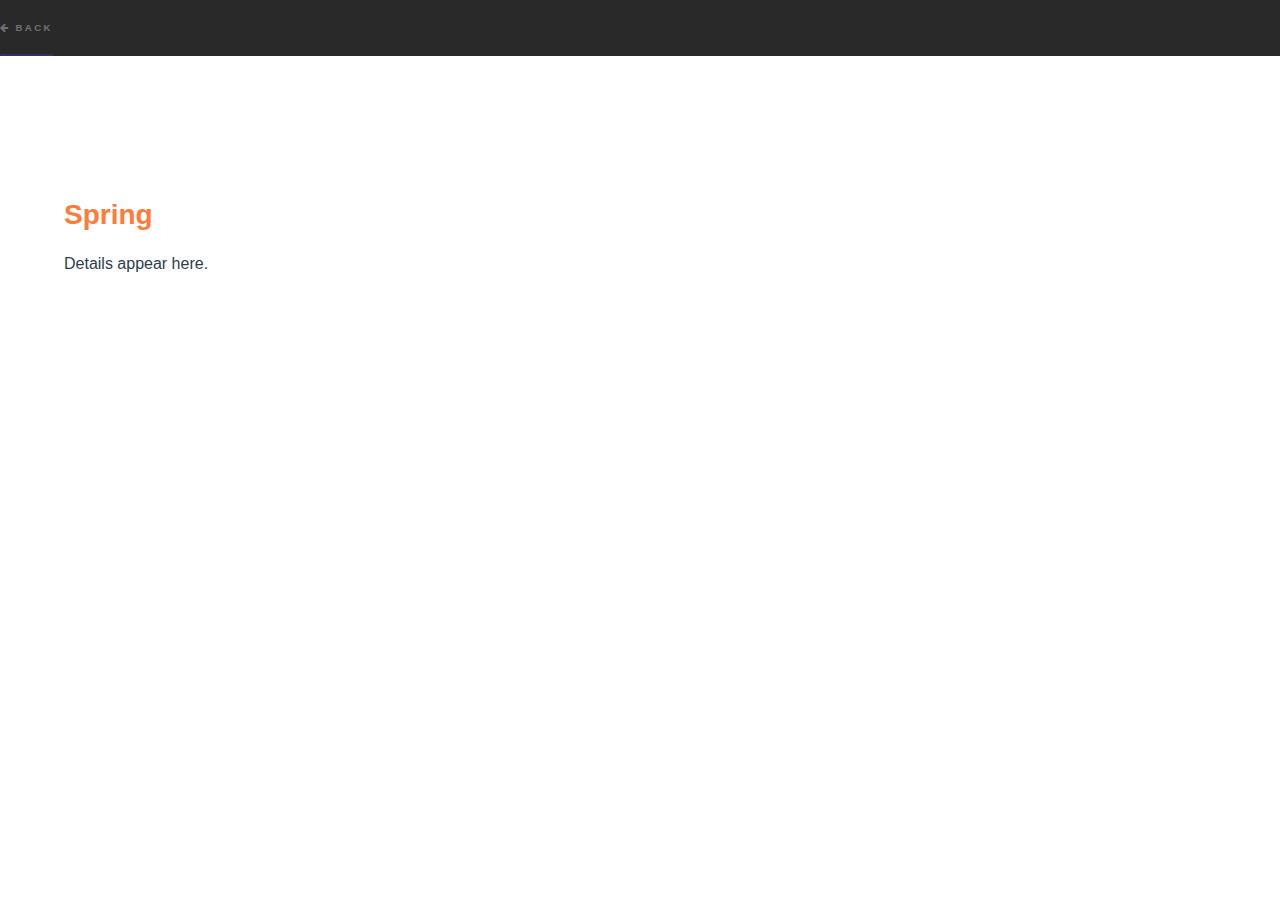
==== spring.html @ 595e3a76 "added separate details template page and UI modifications" ====
<!DOCTYPE HTML>
<html>
	<head>
		<title>Amal Joy</title>
		<meta charset="utf-8" />
		<meta name="viewport" content="width=device-width, initial-scale=1" />
		<!--[if lte IE 8]><script src="assets/js/ie/html5shiv.js"></script><![endif]-->
		<link rel="stylesheet" href="assets/css/main.css" />
		<!--[if lte IE 9]><link rel="stylesheet" href="assets/css/ie9.css" /><![endif]-->
		<!--[if lte IE 8]><link rel="stylesheet" href="assets/css/ie8.css" /><![endif]-->
	</head>
	<body style="background: none;">

		<!-- Sidebar -->
			<section id="sidebar">
				<div class="">
					<nav>
						<ul>
							<li><a href="index.html"><span class="icon fa-arrow-left"></span> Back</a></li>
						</ul>
					</nav>
				</div>
			</section>

		<!-- Wrapper -->
			<div id="wrapper">
					<section class="wrapper style2 spotlights">
						<section id="one">
							<div class="content">
								<div class="inner">
									<h2 style="color: #FF7B3A">Spring</h2>
									<p>Details appear here.</p>									
								</div>
							</div>
						</section>						
					</section>
			</div>

		<!-- Scripts -->
			<script src="assets/js/jquery.min.js"></script>
			<script src="assets/js/jquery.scrollex.min.js"></script>
			<script src="assets/js/jquery.scrolly.min.js"></script>
			<script src="assets/js/skel.min.js"></script>
			<script src="assets/js/util.js"></script>
			<!--[if lte IE 8]><script src="assets/js/ie/respond.min.js"></script><![endif]-->
			<script src="assets/js/main.js"></script>

	</body>
</html>
---- assets/css/main.css ----
@import url(font-awesome.min.css);

/*
	Hyperspace by HTML5 UP
	html5up.net | @ajlkn
	Free for personal and commercial use under the CCA 3.0 license (html5up.net/license)
*/

/* Reset */


special{
	color: #FF7B3A;
}
pay{
	color:#09085B;
	font-weight: bold;
}
tm{
	color:#06A2E7;
	font-weight: bold;
}
	html, body, div, span, applet, object, iframe, h1, h2, h3, h4, h5, h6, p, blockquote, pre, a, abbr, acronym, address, big, cite, code, del, dfn, em, img, ins, kbd, q, s, samp, small, strike, strong, sub, sup, tt, var, b, u, i, center, dl, dt, dd, ol, ul, li, fieldset, form, label, legend, table, caption, tbody, tfoot, thead, tr, th, td, article, aside, canvas, details, embed, figure, figcaption, footer, header, hgroup, menu, nav, output, ruby, section, summary, time, mark, audio, video {
		margin: 0;
		padding: 0;
		border: 0;
		font-size: 100%;
		font: inherit;
		vertical-align: baseline;
	}

	article, aside, details, figcaption, figure, footer, header, hgroup, menu, nav, section {
		display: block;
	}

	body {
		line-height: 1;
	}

	ol, ul {
		list-style: none;
	}

	blockquote, q {
		quotes: none;
	}

	blockquote:before, blockquote:after, q:before, q:after {
		content: '';
		content: none;
	}

	table {
		border-collapse: collapse;
		border-spacing: 0;
	}

	body {
		-webkit-text-size-adjust: none;
	}

/* Box Model */

	*, *:before, *:after {
		-moz-box-sizing: border-box;
		-webkit-box-sizing: border-box;
		box-sizing: border-box;
	}

/* Grid */

	.row {
		border-bottom: solid 1px transparent;
		-moz-box-sizing: border-box;
		-webkit-box-sizing: border-box;
		box-sizing: border-box;
	}

	.row > * {
		float: left;
		-moz-box-sizing: border-box;
		-webkit-box-sizing: border-box;
		box-sizing: border-box;
	}

	.row:after, .row:before {
		content: '';
		display: block;
		clear: both;
		height: 0;
	}

	.row.uniform > * > :first-child {
		margin-top: 0;
	}

	.row.uniform > * > :last-child {
		margin-bottom: 0;
	}

	.row.\30 \25 > * {
		padding: 0 0 0 0em;
	}

	.row.\30 \25 {
		margin: 0 0 -1px 0em;
	}

	.row.uniform.\30 \25 > * {
		padding: 0em 0 0 0em;
	}

	.row.uniform.\30 \25 {
		margin: 0em 0 -1px 0em;
	}

	.row > * {
		padding: 0 0 0 1.5em;
	}

	.row {
		margin: 0 0 -1px -1.5em;
	}

	.row.uniform > * {
		padding: 1.5em 0 0 1.5em;
	}

	.row.uniform {
		margin: -1.5em 0 -1px -1.5em;
	}

	.row.\32 00\25 > * {
		padding: 0 0 0 3em;
	}

	.row.\32 00\25 {
		margin: 0 0 -1px -3em;
	}

	.row.uniform.\32 00\25 > * {
		padding: 3em 0 0 3em;
	}

	.row.uniform.\32 00\25 {
		margin: -3em 0 -1px -3em;
	}

	.row.\31 50\25 > * {
		padding: 0 0 0 2.25em;
	}

	.row.\31 50\25 {
		margin: 0 0 -1px -2.25em;
	}

	.row.uniform.\31 50\25 > * {
		padding: 2.25em 0 0 2.25em;
	}

	.row.uniform.\31 50\25 {
		margin: -2.25em 0 -1px -2.25em;
	}

	.row.\35 0\25 > * {
		padding: 0 0 0 0.75em;
	}

	.row.\35 0\25 {
		margin: 0 0 -1px -0.75em;
	}

	.row.uniform.\35 0\25 > * {
		padding: 0.75em 0 0 0.75em;
	}

	.row.uniform.\35 0\25 {
		margin: -0.75em 0 -1px -0.75em;
	}

	.row.\32 5\25 > * {
		padding: 0 0 0 0.375em;
	}

	.row.\32 5\25 {
		margin: 0 0 -1px -0.375em;
	}

	.row.uniform.\32 5\25 > * {
		padding: 0.375em 0 0 0.375em;
	}

	.row.uniform.\32 5\25 {
		margin: -0.375em 0 -1px -0.375em;
	}

	.\31 2u, .\31 2u\24 {
		width: 100%;
		clear: none;
		margin-left: 0;
	}

	.\31 1u, .\31 1u\24 {
		width: 91.6666666667%;
		clear: none;
		margin-left: 0;
	}

	.\31 0u, .\31 0u\24 {
		width: 83.3333333333%;
		clear: none;
		margin-left: 0;
	}

	.\39 u, .\39 u\24 {
		width: 75%;
		clear: none;
		margin-left: 0;
	}

	.\38 u, .\38 u\24 {
		width: 66.6666666667%;
		clear: none;
		margin-left: 0;
	}

	.\37 u, .\37 u\24 {
		width: 58.3333333333%;
		clear: none;
		margin-left: 0;
	}

	.\36 u, .\36 u\24 {
		width: 50%;
		clear: none;
		margin-left: 0;
	}

	.\35 u, .\35 u\24 {
		width: 41.6666666667%;
		clear: none;
		margin-left: 0;
	}

	.\34 u, .\34 u\24 {
		width: 33.3333333333%;
		clear: none;
		margin-left: 0;
	}

	.\33 u, .\33 u\24 {
		width: 25%;
		clear: none;
		margin-left: 0;
	}

	.\32 u, .\32 u\24 {
		width: 16.6666666667%;
		clear: none;
		margin-left: 0;
	}

	.\31 u, .\31 u\24 {
		width: 8.3333333333%;
		clear: none;
		margin-left: 0;
	}

	.\31 2u\24 + *,
	.\31 1u\24 + *,
	.\31 0u\24 + *,
	.\39 u\24 + *,
	.\38 u\24 + *,
	.\37 u\24 + *,
	.\36 u\24 + *,
	.\35 u\24 + *,
	.\34 u\24 + *,
	.\33 u\24 + *,
	.\32 u\24 + *,
	.\31 u\24 + * {
		clear: left;
	}

	.\-11u {
		margin-left: 91.66667%;
	}

	.\-10u {
		margin-left: 83.33333%;
	}

	.\-9u {
		margin-left: 75%;
	}

	.\-8u {
		margin-left: 66.66667%;
	}

	.\-7u {
		margin-left: 58.33333%;
	}

	.\-6u {
		margin-left: 50%;
	}

	.\-5u {
		margin-left: 41.66667%;
	}

	.\-4u {
		margin-left: 33.33333%;
	}

	.\-3u {
		margin-left: 25%;
	}

	.\-2u {
		margin-left: 16.66667%;
	}

	.\-1u {
		margin-left: 8.33333%;
	}

	@media screen and (max-width: 1680px) {

		.row > * {
			padding: 0 0 0 1.5em;
		}

		.row {
			margin: 0 0 -1px -1.5em;
		}

		.row.uniform > * {
			padding: 1.5em 0 0 1.5em;
		}

		.row.uniform {
			margin: -1.5em 0 -1px -1.5em;
		}

		.row.\32 00\25 > * {
			padding: 0 0 0 3em;
		}

		.row.\32 00\25 {
			margin: 0 0 -1px -3em;
		}

		.row.uniform.\32 00\25 > * {
			padding: 3em 0 0 3em;
		}

		.row.uniform.\32 00\25 {
			margin: -3em 0 -1px -3em;
		}

		.row.\31 50\25 > * {
			padding: 0 0 0 2.25em;
		}

		.row.\31 50\25 {
			margin: 0 0 -1px -2.25em;
		}

		.row.uniform.\31 50\25 > * {
			padding: 2.25em 0 0 2.25em;
		}

		.row.uniform.\31 50\25 {
			margin: -2.25em 0 -1px -2.25em;
		}

		.row.\35 0\25 > * {
			padding: 0 0 0 0.75em;
		}

		.row.\35 0\25 {
			margin: 0 0 -1px -0.75em;
		}

		.row.uniform.\35 0\25 > * {
			padding: 0.75em 0 0 0.75em;
		}

		.row.uniform.\35 0\25 {
			margin: -0.75em 0 -1px -0.75em;
		}

		.row.\32 5\25 > * {
			padding: 0 0 0 0.375em;
		}

		.row.\32 5\25 {
			margin: 0 0 -1px -0.375em;
		}

		.row.uniform.\32 5\25 > * {
			padding: 0.375em 0 0 0.375em;
		}

		.row.uniform.\32 5\25 {
			margin: -0.375em 0 -1px -0.375em;
		}

		.\31 2u\28xlarge\29, .\31 2u\24\28xlarge\29 {
			width: 100%;
			clear: none;
			margin-left: 0;
		}

		.\31 1u\28xlarge\29, .\31 1u\24\28xlarge\29 {
			width: 91.6666666667%;
			clear: none;
			margin-left: 0;
		}

		.\31 0u\28xlarge\29, .\31 0u\24\28xlarge\29 {
			width: 83.3333333333%;
			clear: none;
			margin-left: 0;
		}

		.\39 u\28xlarge\29, .\39 u\24\28xlarge\29 {
			width: 75%;
			clear: none;
			margin-left: 0;
		}

		.\38 u\28xlarge\29, .\38 u\24\28xlarge\29 {
			width: 66.6666666667%;
			clear: none;
			margin-left: 0;
		}

		.\37 u\28xlarge\29, .\37 u\24\28xlarge\29 {
			width: 58.3333333333%;
			clear: none;
			margin-left: 0;
		}

		.\36 u\28xlarge\29, .\36 u\24\28xlarge\29 {
			width: 50%;
			clear: none;
			margin-left: 0;
		}

		.\35 u\28xlarge\29, .\35 u\24\28xlarge\29 {
			width: 41.6666666667%;
			clear: none;
			margin-left: 0;
		}

		.\34 u\28xlarge\29, .\34 u\24\28xlarge\29 {
			width: 33.3333333333%;
			clear: none;
			margin-left: 0;
		}

		.\33 u\28xlarge\29, .\33 u\24\28xlarge\29 {
			width: 25%;
			clear: none;
			margin-left: 0;
		}

		.\32 u\28xlarge\29, .\32 u\24\28xlarge\29 {
			width: 16.6666666667%;
			clear: none;
			margin-left: 0;
		}

		.\31 u\28xlarge\29, .\31 u\24\28xlarge\29 {
			width: 8.3333333333%;
			clear: none;
			margin-left: 0;
		}

		.\31 2u\24\28xlarge\29 + *,
		.\31 1u\24\28xlarge\29 + *,
		.\31 0u\24\28xlarge\29 + *,
		.\39 u\24\28xlarge\29 + *,
		.\38 u\24\28xlarge\29 + *,
		.\37 u\24\28xlarge\29 + *,
		.\36 u\24\28xlarge\29 + *,
		.\35 u\24\28xlarge\29 + *,
		.\34 u\24\28xlarge\29 + *,
		.\33 u\24\28xlarge\29 + *,
		.\32 u\24\28xlarge\29 + *,
		.\31 u\24\28xlarge\29 + * {
			clear: left;
		}

		.\-11u\28xlarge\29 {
			margin-left: 91.66667%;
		}

		.\-10u\28xlarge\29 {
			margin-left: 83.33333%;
		}

		.\-9u\28xlarge\29 {
			margin-left: 75%;
		}

		.\-8u\28xlarge\29 {
			margin-left: 66.66667%;
		}

		.\-7u\28xlarge\29 {
			margin-left: 58.33333%;
		}

		.\-6u\28xlarge\29 {
			margin-left: 50%;
		}

		.\-5u\28xlarge\29 {
			margin-left: 41.66667%;
		}

		.\-4u\28xlarge\29 {
			margin-left: 33.33333%;
		}

		.\-3u\28xlarge\29 {
			margin-left: 25%;
		}

		.\-2u\28xlarge\29 {
			margin-left: 16.66667%;
		}

		.\-1u\28xlarge\29 {
			margin-left: 8.33333%;
		}

	}

	@media screen and (max-width: 1280px) {

		.row > * {
			padding: 0 0 0 1.5em;
		}

		.row {
			margin: 0 0 -1px -1.5em;
		}

		.row.uniform > * {
			padding: 1.5em 0 0 1.5em;
		}

		.row.uniform {
			margin: -1.5em 0 -1px -1.5em;
		}

		.row.\32 00\25 > * {
			padding: 0 0 0 3em;
		}

		.row.\32 00\25 {
			margin: 0 0 -1px -3em;
		}

		.row.uniform.\32 00\25 > * {
			padding: 3em 0 0 3em;
		}

		.row.uniform.\32 00\25 {
			margin: -3em 0 -1px -3em;
		}

		.row.\31 50\25 > * {
			padding: 0 0 0 2.25em;
		}

		.row.\31 50\25 {
			margin: 0 0 -1px -2.25em;
		}

		.row.uniform.\31 50\25 > * {
			padding: 2.25em 0 0 2.25em;
		}

		.row.uniform.\31 50\25 {
			margin: -2.25em 0 -1px -2.25em;
		}

		.row.\35 0\25 > * {
			padding: 0 0 0 0.75em;
		}

		.row.\35 0\25 {
			margin: 0 0 -1px -0.75em;
		}

		.row.uniform.\35 0\25 > * {
			padding: 0.75em 0 0 0.75em;
		}

		.row.uniform.\35 0\25 {
			margin: -0.75em 0 -1px -0.75em;
		}

		.row.\32 5\25 > * {
			padding: 0 0 0 0.375em;
		}

		.row.\32 5\25 {
			margin: 0 0 -1px -0.375em;
		}

		.row.uniform.\32 5\25 > * {
			padding: 0.375em 0 0 0.375em;
		}

		.row.uniform.\32 5\25 {
			margin: -0.375em 0 -1px -0.375em;
		}

		.\31 2u\28large\29, .\31 2u\24\28large\29 {
			width: 100%;
			clear: none;
			margin-left: 0;
		}

		.\31 1u\28large\29, .\31 1u\24\28large\29 {
			width: 91.6666666667%;
			clear: none;
			margin-left: 0;
		}

		.\31 0u\28large\29, .\31 0u\24\28large\29 {
			width: 83.3333333333%;
			clear: none;
			margin-left: 0;
		}

		.\39 u\28large\29, .\39 u\24\28large\29 {
			width: 75%;
			clear: none;
			margin-left: 0;
		}

		.\38 u\28large\29, .\38 u\24\28large\29 {
			width: 66.6666666667%;
			clear: none;
			margin-left: 0;
		}

		.\37 u\28large\29, .\37 u\24\28large\29 {
			width: 58.3333333333%;
			clear: none;
			margin-left: 0;
		}

		.\36 u\28large\29, .\36 u\24\28large\29 {
			width: 50%;
			clear: none;
			margin-left: 0;
		}

		.\35 u\28large\29, .\35 u\24\28large\29 {
			width: 41.6666666667%;
			clear: none;
			margin-left: 0;
		}

		.\34 u\28large\29, .\34 u\24\28large\29 {
			width: 33.3333333333%;
			clear: none;
			margin-left: 0;
		}

		.\33 u\28large\29, .\33 u\24\28large\29 {
			width: 25%;
			clear: none;
			margin-left: 0;
		}

		.\32 u\28large\29, .\32 u\24\28large\29 {
			width: 16.6666666667%;
			clear: none;
			margin-left: 0;
		}

		.\31 u\28large\29, .\31 u\24\28large\29 {
			width: 8.3333333333%;
			clear: none;
			margin-left: 0;
		}

		.\31 2u\24\28large\29 + *,
		.\31 1u\24\28large\29 + *,
		.\31 0u\24\28large\29 + *,
		.\39 u\24\28large\29 + *,
		.\38 u\24\28large\29 + *,
		.\37 u\24\28large\29 + *,
		.\36 u\24\28large\29 + *,
		.\35 u\24\28large\29 + *,
		.\34 u\24\28large\29 + *,
		.\33 u\24\28large\29 + *,
		.\32 u\24\28large\29 + *,
		.\31 u\24\28large\29 + * {
			clear: left;
		}

		.\-11u\28large\29 {
			margin-left: 91.66667%;
		}

		.\-10u\28large\29 {
			margin-left: 83.33333%;
		}

		.\-9u\28large\29 {
			margin-left: 75%;
		}

		.\-8u\28large\29 {
			margin-left: 66.66667%;
		}

		.\-7u\28large\29 {
			margin-left: 58.33333%;
		}

		.\-6u\28large\29 {
			margin-left: 50%;
		}

		.\-5u\28large\29 {
			margin-left: 41.66667%;
		}

		.\-4u\28large\29 {
			margin-left: 33.33333%;
		}

		.\-3u\28large\29 {
			margin-left: 25%;
		}

		.\-2u\28large\29 {
			margin-left: 16.66667%;
		}

		.\-1u\28large\29 {
			margin-left: 8.33333%;
		}

	}

	@media screen and (max-width: 980px) {

		.row > * {
			padding: 0 0 0 1.5em;
		}

		.row {
			margin: 0 0 -1px -1.5em;
		}

		.row.uniform > * {
			padding: 1.5em 0 0 1.5em;
		}

		.row.uniform {
			margin: -1.5em 0 -1px -1.5em;
		}

		.row.\32 00\25 > * {
			padding: 0 0 0 3em;
		}

		.row.\32 00\25 {
			margin: 0 0 -1px -3em;
		}

		.row.uniform.\32 00\25 > * {
			padding: 3em 0 0 3em;
		}

		.row.uniform.\32 00\25 {
			margin: -3em 0 -1px -3em;
		}

		.row.\31 50\25 > * {
			padding: 0 0 0 2.25em;
		}

		.row.\31 50\25 {
			margin: 0 0 -1px -2.25em;
		}

		.row.uniform.\31 50\25 > * {
			padding: 2.25em 0 0 2.25em;
		}

		.row.uniform.\31 50\25 {
			margin: -2.25em 0 -1px -2.25em;
		}

		.row.\35 0\25 > * {
			padding: 0 0 0 0.75em;
		}

		.row.\35 0\25 {
			margin: 0 0 -1px -0.75em;
		}

		.row.uniform.\35 0\25 > * {
			padding: 0.75em 0 0 0.75em;
		}

		.row.uniform.\35 0\25 {
			margin: -0.75em 0 -1px -0.75em;
		}

		.row.\32 5\25 > * {
			padding: 0 0 0 0.375em;
		}

		.row.\32 5\25 {
			margin: 0 0 -1px -0.375em;
		}

		.row.uniform.\32 5\25 > * {
			padding: 0.375em 0 0 0.375em;
		}

		.row.uniform.\32 5\25 {
			margin: -0.375em 0 -1px -0.375em;
		}

		.\31 2u\28medium\29, .\31 2u\24\28medium\29 {
			width: 100%;
			clear: none;
			margin-left: 0;
		}

		.\31 1u\28medium\29, .\31 1u\24\28medium\29 {
			width: 91.6666666667%;
			clear: none;
			margin-left: 0;
		}

		.\31 0u\28medium\29, .\31 0u\24\28medium\29 {
			width: 83.3333333333%;
			clear: none;
			margin-left: 0;
		}

		.\39 u\28medium\29, .\39 u\24\28medium\29 {
			width: 75%;
			clear: none;
			margin-left: 0;
		}

		.\38 u\28medium\29, .\38 u\24\28medium\29 {
			width: 66.6666666667%;
			clear: none;
			margin-left: 0;
		}

		.\37 u\28medium\29, .\37 u\24\28medium\29 {
			width: 58.3333333333%;
			clear: none;
			margin-left: 0;
		}

		.\36 u\28medium\29, .\36 u\24\28medium\29 {
			width: 50%;
			clear: none;
			margin-left: 0;
		}

		.\35 u\28medium\29, .\35 u\24\28medium\29 {
			width: 41.6666666667%;
			clear: none;
			margin-left: 0;
		}

		.\34 u\28medium\29, .\34 u\24\28medium\29 {
			width: 33.3333333333%;
			clear: none;
			margin-left: 0;
		}

		.\33 u\28medium\29, .\33 u\24\28medium\29 {
			width: 25%;
			clear: none;
			margin-left: 0;
		}

		.\32 u\28medium\29, .\32 u\24\28medium\29 {
			width: 16.6666666667%;
			clear: none;
			margin-left: 0;
		}

		.\31 u\28medium\29, .\31 u\24\28medium\29 {
			width: 8.3333333333%;
			clear: none;
			margin-left: 0;
		}

		.\31 2u\24\28medium\29 + *,
		.\31 1u\24\28medium\29 + *,
		.\31 0u\24\28medium\29 + *,
		.\39 u\24\28medium\29 + *,
		.\38 u\24\28medium\29 + *,
		.\37 u\24\28medium\29 + *,
		.\36 u\24\28medium\29 + *,
		.\35 u\24\28medium\29 + *,
		.\34 u\24\28medium\29 + *,
		.\33 u\24\28medium\29 + *,
		.\32 u\24\28medium\29 + *,
		.\31 u\24\28medium\29 + * {
			clear: left;
		}

		.\-11u\28medium\29 {
			margin-left: 91.66667%;
		}

		.\-10u\28medium\29 {
			margin-left: 83.33333%;
		}

		.\-9u\28medium\29 {
			margin-left: 75%;
		}

		.\-8u\28medium\29 {
			margin-left: 66.66667%;
		}

		.\-7u\28medium\29 {
			margin-left: 58.33333%;
		}

		.\-6u\28medium\29 {
			margin-left: 50%;
		}

		.\-5u\28medium\29 {
			margin-left: 41.66667%;
		}

		.\-4u\28medium\29 {
			margin-left: 33.33333%;
		}

		.\-3u\28medium\29 {
			margin-left: 25%;
		}

		.\-2u\28medium\29 {
			margin-left: 16.66667%;
		}

		.\-1u\28medium\29 {
			margin-left: 8.33333%;
		}

	}

	@media screen and (max-width: 736px) {

		.row > * {
			padding: 0 0 0 1.5em;
		}

		.row {
			margin: 0 0 -1px -1.5em;
		}

		.row.uniform > * {
			padding: 1.5em 0 0 1.5em;
		}

		.row.uniform {
			margin: -1.5em 0 -1px -1.5em;
		}

		.row.\32 00\25 > * {
			padding: 0 0 0 3em;
		}

		.row.\32 00\25 {
			margin: 0 0 -1px -3em;
		}

		.row.uniform.\32 00\25 > * {
			padding: 3em 0 0 3em;
		}

		.row.uniform.\32 00\25 {
			margin: -3em 0 -1px -3em;
		}

		.row.\31 50\25 > * {
			padding: 0 0 0 2.25em;
		}

		.row.\31 50\25 {
			margin: 0 0 -1px -2.25em;
		}

		.row.uniform.\31 50\25 > * {
			padding: 2.25em 0 0 2.25em;
		}

		.row.uniform.\31 50\25 {
			margin: -2.25em 0 -1px -2.25em;
		}

		.row.\35 0\25 > * {
			padding: 0 0 0 0.75em;
		}

		.row.\35 0\25 {
			margin: 0 0 -1px -0.75em;
		}

		.row.uniform.\35 0\25 > * {
			padding: 0.75em 0 0 0.75em;
		}

		.row.uniform.\35 0\25 {
			margin: -0.75em 0 -1px -0.75em;
		}

		.row.\32 5\25 > * {
			padding: 0 0 0 0.375em;
		}

		.row.\32 5\25 {
			margin: 0 0 -1px -0.375em;
		}

		.row.uniform.\32 5\25 > * {
			padding: 0.375em 0 0 0.375em;
		}

		.row.uniform.\32 5\25 {
			margin: -0.375em 0 -1px -0.375em;
		}

		.\31 2u\28small\29, .\31 2u\24\28small\29 {
			width: 100%;
			clear: none;
			margin-left: 0;
		}

		.\31 1u\28small\29, .\31 1u\24\28small\29 {
			width: 91.6666666667%;
			clear: none;
			margin-left: 0;
		}

		.\31 0u\28small\29, .\31 0u\24\28small\29 {
			width: 83.3333333333%;
			clear: none;
			margin-left: 0;
		}

		.\39 u\28small\29, .\39 u\24\28small\29 {
			width: 75%;
			clear: none;
			margin-left: 0;
		}

		.\38 u\28small\29, .\38 u\24\28small\29 {
			width: 66.6666666667%;
			clear: none;
			margin-left: 0;
		}

		.\37 u\28small\29, .\37 u\24\28small\29 {
			width: 58.3333333333%;
			clear: none;
			margin-left: 0;
		}

		.\36 u\28small\29, .\36 u\24\28small\29 {
			width: 50%;
			clear: none;
			margin-left: 0;
		}

		.\35 u\28small\29, .\35 u\24\28small\29 {
			width: 41.6666666667%;
			clear: none;
			margin-left: 0;
		}

		.\34 u\28small\29, .\34 u\24\28small\29 {
			width: 33.3333333333%;
			clear: none;
			margin-left: 0;
		}

		.\33 u\28small\29, .\33 u\24\28small\29 {
			width: 25%;
			clear: none;
			margin-left: 0;
		}

		.\32 u\28small\29, .\32 u\24\28small\29 {
			width: 16.6666666667%;
			clear: none;
			margin-left: 0;
		}

		.\31 u\28small\29, .\31 u\24\28small\29 {
			width: 8.3333333333%;
			clear: none;
			margin-left: 0;
		}

		.\31 2u\24\28small\29 + *,
		.\31 1u\24\28small\29 + *,
		.\31 0u\24\28small\29 + *,
		.\39 u\24\28small\29 + *,
		.\38 u\24\28small\29 + *,
		.\37 u\24\28small\29 + *,
		.\36 u\24\28small\29 + *,
		.\35 u\24\28small\29 + *,
		.\34 u\24\28small\29 + *,
		.\33 u\24\28small\29 + *,
		.\32 u\24\28small\29 + *,
		.\31 u\24\28small\29 + * {
			clear: left;
		}

		.\-11u\28small\29 {
			margin-left: 91.66667%;
		}

		.\-10u\28small\29 {
			margin-left: 83.33333%;
		}

		.\-9u\28small\29 {
			margin-left: 75%;
		}

		.\-8u\28small\29 {
			margin-left: 66.66667%;
		}

		.\-7u\28small\29 {
			margin-left: 58.33333%;
		}

		.\-6u\28small\29 {
			margin-left: 50%;
		}

		.\-5u\28small\29 {
			margin-left: 41.66667%;
		}

		.\-4u\28small\29 {
			margin-left: 33.33333%;
		}

		.\-3u\28small\29 {
			margin-left: 25%;
		}

		.\-2u\28small\29 {
			margin-left: 16.66667%;
		}

		.\-1u\28small\29 {
			margin-left: 8.33333%;
		}

	}

	@media screen and (max-width: 480px) {

		.row > * {
			padding: 0 0 0 1.5em;
		}

		.row {
			margin: 0 0 -1px -1.5em;
		}

		.row.uniform > * {
			padding: 1.5em 0 0 1.5em;
		}

		.row.uniform {
			margin: -1.5em 0 -1px -1.5em;
		}

		.row.\32 00\25 > * {
			padding: 0 0 0 3em;
		}

		.row.\32 00\25 {
			margin: 0 0 -1px -3em;
		}

		.row.uniform.\32 00\25 > * {
			padding: 3em 0 0 3em;
		}

		.row.uniform.\32 00\25 {
			margin: -3em 0 -1px -3em;
		}

		.row.\31 50\25 > * {
			padding: 0 0 0 2.25em;
		}

		.row.\31 50\25 {
			margin: 0 0 -1px -2.25em;
		}

		.row.uniform.\31 50\25 > * {
			padding: 2.25em 0 0 2.25em;
		}

		.row.uniform.\31 50\25 {
			margin: -2.25em 0 -1px -2.25em;
		}

		.row.\35 0\25 > * {
			padding: 0 0 0 0.75em;
		}

		.row.\35 0\25 {
			margin: 0 0 -1px -0.75em;
		}

		.row.uniform.\35 0\25 > * {
			padding: 0.75em 0 0 0.75em;
		}

		.row.uniform.\35 0\25 {
			margin: -0.75em 0 -1px -0.75em;
		}

		.row.\32 5\25 > * {
			padding: 0 0 0 0.375em;
		}

		.row.\32 5\25 {
			margin: 0 0 -1px -0.375em;
		}

		.row.uniform.\32 5\25 > * {
			padding: 0.375em 0 0 0.375em;
		}

		.row.uniform.\32 5\25 {
			margin: -0.375em 0 -1px -0.375em;
		}

		.\31 2u\28xsmall\29, .\31 2u\24\28xsmall\29 {
			width: 100%;
			clear: none;
			margin-left: 0;
		}

		.\31 1u\28xsmall\29, .\31 1u\24\28xsmall\29 {
			width: 91.6666666667%;
			clear: none;
			margin-left: 0;
		}

		.\31 0u\28xsmall\29, .\31 0u\24\28xsmall\29 {
			width: 83.3333333333%;
			clear: none;
			margin-left: 0;
		}

		.\39 u\28xsmall\29, .\39 u\24\28xsmall\29 {
			width: 75%;
			clear: none;
			margin-left: 0;
		}

		.\38 u\28xsmall\29, .\38 u\24\28xsmall\29 {
			width: 66.6666666667%;
			clear: none;
			margin-left: 0;
		}

		.\37 u\28xsmall\29, .\37 u\24\28xsmall\29 {
			width: 58.3333333333%;
			clear: none;
			margin-left: 0;
		}

		.\36 u\28xsmall\29, .\36 u\24\28xsmall\29 {
			width: 50%;
			clear: none;
			margin-left: 0;
		}

		.\35 u\28xsmall\29, .\35 u\24\28xsmall\29 {
			width: 41.6666666667%;
			clear: none;
			margin-left: 0;
		}

		.\34 u\28xsmall\29, .\34 u\24\28xsmall\29 {
			width: 33.3333333333%;
			clear: none;
			margin-left: 0;
		}

		.\33 u\28xsmall\29, .\33 u\24\28xsmall\29 {
			width: 25%;
			clear: none;
			margin-left: 0;
		}

		.\32 u\28xsmall\29, .\32 u\24\28xsmall\29 {
			width: 16.6666666667%;
			clear: none;
			margin-left: 0;
		}

		.\31 u\28xsmall\29, .\31 u\24\28xsmall\29 {
			width: 8.3333333333%;
			clear: none;
			margin-left: 0;
		}

		.\31 2u\24\28xsmall\29 + *,
		.\31 1u\24\28xsmall\29 + *,
		.\31 0u\24\28xsmall\29 + *,
		.\39 u\24\28xsmall\29 + *,
		.\38 u\24\28xsmall\29 + *,
		.\37 u\24\28xsmall\29 + *,
		.\36 u\24\28xsmall\29 + *,
		.\35 u\24\28xsmall\29 + *,
		.\34 u\24\28xsmall\29 + *,
		.\33 u\24\28xsmall\29 + *,
		.\32 u\24\28xsmall\29 + *,
		.\31 u\24\28xsmall\29 + * {
			clear: left;
		}

		.\-11u\28xsmall\29 {
			margin-left: 91.66667%;
		}

		.\-10u\28xsmall\29 {
			margin-left: 83.33333%;
		}

		.\-9u\28xsmall\29 {
			margin-left: 75%;
		}

		.\-8u\28xsmall\29 {
			margin-left: 66.66667%;
		}

		.\-7u\28xsmall\29 {
			margin-left: 58.33333%;
		}

		.\-6u\28xsmall\29 {
			margin-left: 50%;
		}

		.\-5u\28xsmall\29 {
			margin-left: 41.66667%;
		}

		.\-4u\28xsmall\29 {
			margin-left: 33.33333%;
		}

		.\-3u\28xsmall\29 {
			margin-left: 25%;
		}

		.\-2u\28xsmall\29 {
			margin-left: 16.66667%;
		}

		.\-1u\28xsmall\29 {
			margin-left: 8.33333%;
		}

	}

	@media screen and (max-width: 360px) {

		.row > * {
			padding: 0 0 0 1.5em;
		}

		.row {
			margin: 0 0 -1px -1.5em;
		}

		.row.uniform > * {
			padding: 1.5em 0 0 1.5em;
		}

		.row.uniform {
			margin: -1.5em 0 -1px -1.5em;
		}

		.row.\32 00\25 > * {
			padding: 0 0 0 3em;
		}

		.row.\32 00\25 {
			margin: 0 0 -1px -3em;
		}

		.row.uniform.\32 00\25 > * {
			padding: 3em 0 0 3em;
		}

		.row.uniform.\32 00\25 {
			margin: -3em 0 -1px -3em;
		}

		.row.\31 50\25 > * {
			padding: 0 0 0 2.25em;
		}

		.row.\31 50\25 {
			margin: 0 0 -1px -2.25em;
		}

		.row.uniform.\31 50\25 > * {
			padding: 2.25em 0 0 2.25em;
		}

		.row.uniform.\31 50\25 {
			margin: -2.25em 0 -1px -2.25em;
		}

		.row.\35 0\25 > * {
			padding: 0 0 0 0.75em;
		}

		.row.\35 0\25 {
			margin: 0 0 -1px -0.75em;
		}

		.row.uniform.\35 0\25 > * {
			padding: 0.75em 0 0 0.75em;
		}

		.row.uniform.\35 0\25 {
			margin: -0.75em 0 -1px -0.75em;
		}

		.row.\32 5\25 > * {
			padding: 0 0 0 0.375em;
		}

		.row.\32 5\25 {
			margin: 0 0 -1px -0.375em;
		}

		.row.uniform.\32 5\25 > * {
			padding: 0.375em 0 0 0.375em;
		}

		.row.uniform.\32 5\25 {
			margin: -0.375em 0 -1px -0.375em;
		}

		.\31 2u\28xxsmall\29, .\31 2u\24\28xxsmall\29 {
			width: 100%;
			clear: none;
			margin-left: 0;
		}

		.\31 1u\28xxsmall\29, .\31 1u\24\28xxsmall\29 {
			width: 91.6666666667%;
			clear: none;
			margin-left: 0;
		}

		.\31 0u\28xxsmall\29, .\31 0u\24\28xxsmall\29 {
			width: 83.3333333333%;
			clear: none;
			margin-left: 0;
		}

		.\39 u\28xxsmall\29, .\39 u\24\28xxsmall\29 {
			width: 75%;
			clear: none;
			margin-left: 0;
		}

		.\38 u\28xxsmall\29, .\38 u\24\28xxsmall\29 {
			width: 66.6666666667%;
			clear: none;
			margin-left: 0;
		}

		.\37 u\28xxsmall\29, .\37 u\24\28xxsmall\29 {
			width: 58.3333333333%;
			clear: none;
			margin-left: 0;
		}

		.\36 u\28xxsmall\29, .\36 u\24\28xxsmall\29 {
			width: 50%;
			clear: none;
			margin-left: 0;
		}

		.\35 u\28xxsmall\29, .\35 u\24\28xxsmall\29 {
			width: 41.6666666667%;
			clear: none;
			margin-left: 0;
		}

		.\34 u\28xxsmall\29, .\34 u\24\28xxsmall\29 {
			width: 33.3333333333%;
			clear: none;
			margin-left: 0;
		}

		.\33 u\28xxsmall\29, .\33 u\24\28xxsmall\29 {
			width: 25%;
			clear: none;
			margin-left: 0;
		}

		.\32 u\28xxsmall\29, .\32 u\24\28xxsmall\29 {
			width: 16.6666666667%;
			clear: none;
			margin-left: 0;
		}

		.\31 u\28xxsmall\29, .\31 u\24\28xxsmall\29 {
			width: 8.3333333333%;
			clear: none;
			margin-left: 0;
		}

		.\31 2u\24\28xxsmall\29 + *,
		.\31 1u\24\28xxsmall\29 + *,
		.\31 0u\24\28xxsmall\29 + *,
		.\39 u\24\28xxsmall\29 + *,
		.\38 u\24\28xxsmall\29 + *,
		.\37 u\24\28xxsmall\29 + *,
		.\36 u\24\28xxsmall\29 + *,
		.\35 u\24\28xxsmall\29 + *,
		.\34 u\24\28xxsmall\29 + *,
		.\33 u\24\28xxsmall\29 + *,
		.\32 u\24\28xxsmall\29 + *,
		.\31 u\24\28xxsmall\29 + * {
			clear: left;
		}

		.\-11u\28xxsmall\29 {
			margin-left: 91.66667%;
		}

		.\-10u\28xxsmall\29 {
			margin-left: 83.33333%;
		}

		.\-9u\28xxsmall\29 {
			margin-left: 75%;
		}

		.\-8u\28xxsmall\29 {
			margin-left: 66.66667%;
		}

		.\-7u\28xxsmall\29 {
			margin-left: 58.33333%;
		}

		.\-6u\28xxsmall\29 {
			margin-left: 50%;
		}

		.\-5u\28xxsmall\29 {
			margin-left: 41.66667%;
		}

		.\-4u\28xxsmall\29 {
			margin-left: 33.33333%;
		}

		.\-3u\28xxsmall\29 {
			margin-left: 25%;
		}

		.\-2u\28xxsmall\29 {
			margin-left: 16.66667%;
		}

		.\-1u\28xxsmall\29 {
			margin-left: 8.33333%;
		}

	}

/* Basic */

	@-ms-viewport {
		width: device-width;
	}

	body {
		-ms-overflow-style: scrollbar;
	}

	@media screen and (max-width: 480px) {

		html, body {
			min-width: 320px;
		}

	}

	body {
		background: #312450;
	}

		body.is-loading *, body.is-loading *:before, body.is-loading *:after {
			-moz-animation: none !important;
			-webkit-animation: none !important;
			-ms-animation: none !important;
			animation: none !important;
			-moz-transition: none !important;
			-webkit-transition: none !important;
			-ms-transition: none !important;
			transition: none !important;
		}

/* Type */

	body, input, select, textarea {
		color: rgba(255, 255, 255, 0.55);
		font-family: Arial, Helvetica, sans-serif;
		font-size: 16.5pt;
		font-weight: normal;
		line-height: 1.75;
	}

		@media screen and (max-width: 1680px) {

			body, input, select, textarea {
				font-size: 13pt;
			}

		}

		@media screen and (max-width: 1280px) {

			body, input, select, textarea {
				font-size: 12pt;
			}

		}

		@media screen and (max-width: 360px) {

			body, input, select, textarea {
				font-size: 11pt;
			}

		}

	a {
		-moz-transition: color 0.2s ease, border-bottom-color 0.2s ease;
		-webkit-transition: color 0.2s ease, border-bottom-color 0.2s ease;
		-ms-transition: color 0.2s ease, border-bottom-color 0.2s ease;
		transition: color 0.2s ease, border-bottom-color 0.2s ease;
		border-bottom: dotted 1px rgba(255, 255, 255, 0.35);
		color: inherit;
		text-decoration: none;
	}

		a:hover {
			border-bottom-color: transparent;
			color: #FF7B3A;
		}

	strong, b {
		color: #ffffff;
		font-weight: bold;
	}

	em, i {
		font-style: italic;
	}

	p {
		margin: 0 0 2em 0;
	}

	h1, h2, h3, h4, h5, h6 {
		color: #ffffff;
		font-weight: bold;
		line-height: 1.5;
		margin: 0 0 0.5em 0;
	}

		h1 a, h2 a, h3 a, h4 a, h5 a, h6 a {
			color: inherit;
			text-decoration: none;
		}

	h1 {
		font-size: 2.75em;
	}

		h1.major {
			margin: 0 0 1.3em 0;
			position: relative;
			padding-bottom: 0.35em;
		}

			h1.major:after {
				background-image: -moz-linear-gradient(to right, #5e42a6, #b74e91);
				background-image: -webkit-linear-gradient(to right, #5e42a6, #b74e91);
				background-image: -ms-linear-gradient(to right, #5e42a6, #b74e91);
				background-image: linear-gradient(to right, #5e42a6, #b74e91);
				-moz-transition: max-width 0.2s ease;
				-webkit-transition: max-width 0.2s ease;
				-ms-transition: max-width 0.2s ease;
				transition: max-width 0.2s ease;
				border-radius: 0.2em;
				bottom: 0;
				content: '';
				height: 0.05em;
				position: absolute;
				right: 0;
				width: 100%;
			}

	h2 {
		font-size: 1.75em;
	}

	h3 {
		font-size: 1.1em;
	}

	h4 {
		font-size: 1em;
	}

	h5 {
		font-size: 0.8em;
	}

	h6 {
		font-size: 0.6em;
	}

	@media screen and (max-width: 736px) {

		h1 {
			font-size: 2em;
		}

		h2 {
			font-size: 1.25em;
		}

		h3 {
			font-size: 1em;
		}

		h4 {
			font-size: 0.8em;
		}

		h5 {
			font-size: 0.6em;
		}

		h6 {
			font-size: 0.6em;
		}

	}

	sub {
		font-size: 0.8em;
		position: relative;
		top: 0.5em;
	}

	sup {
		font-size: 0.8em;
		position: relative;
		top: -0.5em;
	}

	blockquote {
		border-left: solid 4px rgba(255, 255, 255, 0.15);
		font-style: italic;
		margin: 0 0 2em 0;
		padding: 0.5em 0 0.5em 2em;
	}

	code {
		background: rgba(255, 255, 255, 0.05);
		border-radius: 0.25em;
		border: solid 1px rgba(255, 255, 255, 0.15);
		font-family: "Courier New", monospace;
		font-size: 0.9em;
		margin: 0 0.25em;
		padding: 0.25em 0.65em;
	}

	pre {
		-webkit-overflow-scrolling: touch;
		font-family: "Courier New", monospace;
		font-size: 0.9em;
		margin: 0 0 2em 0;
	}

		pre code {
			display: block;
			line-height: 1.75em;
			padding: 1em 1.5em;
			overflow-x: auto;
		}

	hr {
		border: 0;
		border-bottom: solid 1px rgba(255, 255, 255, 0.15);
		margin: 2em 0;
	}

		hr.major {
			margin: 3em 0;
		}

	.align-left {
		text-align: left;
	}

	.align-center {
		text-align: center;
	}

	.align-right {
		text-align: right;
	}

/* Box */

	.box {
		border-radius: 0.25em;
		border: solid 1px rgba(255, 255, 255, 0.15);
		margin-bottom: 2em;
		padding: 1.5em;
	}

		.box > :last-child,
		.box > :last-child > :last-child,
		.box > :last-child > :last-child > :last-child {
			margin-bottom: 0;
		}

		.box.alt {
			border: 0;
			border-radius: 0;
			padding: 0;
		}

/* Button */

	input[type="submit"],
	input[type="reset"],
	input[type="button"],
	button,
	.button {
		-moz-appearance: none;
		-webkit-appearance: none;
		-ms-appearance: none;
		appearance: none;
		-moz-transition: border-color 0.2s ease;
		-webkit-transition: border-color 0.2s ease;
		-ms-transition: border-color 0.2s ease;
		transition: border-color 0.2s ease;
		background-color: transparent;
		border: solid 1px !important;
		border-color: rgba(255, 255, 255, 0.15) !important;
		border-radius: 3em;
		color: #ffffff !important;
		cursor: pointer;
		display: inline-block;
		font-size: 0.6em;
		font-weight: bold;
		height: calc(4.75em + 2px);
		letter-spacing: 0.25em;
		line-height: 4.75em;
		outline: 0;
		padding: 0 3.75em;
		position: relative;
		text-align: center;
		text-decoration: none;
		text-transform: uppercase;
		white-space: nowrap;
	}

		input[type="submit"]:after,
		input[type="reset"]:after,
		input[type="button"]:after,
		button:after,
		.button:after {
			-moz-transform: scale(0.25);
			-webkit-transform: scale(0.25);
			-ms-transform: scale(0.25);
			transform: scale(0.25);
			-moz-pointer-events: none;
			-webkit-pointer-events: none;
			-ms-pointer-events: none;
			pointer-events: none;
			-moz-transition: opacity 0.2s ease, -moz-transform 0.2s ease;
			-webkit-transition: opacity 0.2s ease, -webkit-transform 0.2s ease;
			-ms-transition: opacity 0.2s ease, -ms-transform 0.2s ease;
			transition: opacity 0.2s ease, transform 0.2s ease;
			background: #ffffff;
			border-radius: 3em;
			content: '';
			height: 100%;
			left: 0;
			opacity: 0;
			position: absolute;
			top: 0;
			width: 100%;
		}

		input[type="submit"].icon:before,
		input[type="reset"].icon:before,
		input[type="button"].icon:before,
		button.icon:before,
		.button.icon:before {
			margin-right: 0.75em;
		}

		input[type="submit"].fit,
		input[type="reset"].fit,
		input[type="button"].fit,
		button.fit,
		.button.fit {
			display: block;
			margin: 0 0 1em 0;
			width: 100%;
		}

		input[type="submit"].small,
		input[type="reset"].small,
		input[type="button"].small,
		button.small,
		.button.small {
			font-size: 0.4em;
		}

		input[type="submit"].big,
		input[type="reset"].big,
		input[type="button"].big,
		button.big,
		.button.big {
			font-size: 0.8em;
		}

		input[type="submit"].special,
		input[type="reset"].special,
		input[type="button"].special,
		button.special,
		.button.special {
			background-color: #ffffff;
			color: #312450 !important;
		}

			input[type="submit"].special:after,
			input[type="reset"].special:after,
			input[type="button"].special:after,
			button.special:after,
			.button.special:after {
				display: none;
			}

		input[type="submit"].disabled, input[type="submit"]:disabled,
		input[type="reset"].disabled,
		input[type="reset"]:disabled,
		input[type="button"].disabled,
		input[type="button"]:disabled,
		button.disabled,
		button:disabled,
		.button.disabled,
		.button:disabled {
			cursor: default;
			opacity: 0.5;
			-moz-pointer-events: none;
			-webkit-pointer-events: none;
			-ms-pointer-events: none;
			pointer-events: none;
		}

		input[type="submit"]:hover,
		input[type="reset"]:hover,
		input[type="button"]:hover,
		button:hover,
		.button:hover {
			border-color: rgba(255, 255, 255, 0.55) !important;
		}

			input[type="submit"]:hover:after,
			input[type="reset"]:hover:after,
			input[type="button"]:hover:after,
			button:hover:after,
			.button:hover:after {
				opacity: 0.05;
				-moz-transform: scale(1);
				-webkit-transform: scale(1);
				-ms-transform: scale(1);
				transform: scale(1);
			}

			input[type="submit"]:hover:active,
			input[type="reset"]:hover:active,
			input[type="button"]:hover:active,
			button:hover:active,
			.button:hover:active {
				border-color: #ffffff !important;
			}

				input[type="submit"]:hover:active:after,
				input[type="reset"]:hover:active:after,
				input[type="button"]:hover:active:after,
				button:hover:active:after,
				.button:hover:active:after {
					opacity: 0.1;
				}

/* Features */

	.features {
		display: -moz-flex;
		display: -webkit-flex;
		display: -ms-flex;
		display: flex;
		-moz-flex-wrap: wrap;
		-webkit-flex-wrap: wrap;
		-ms-flex-wrap: wrap;
		flex-wrap: wrap;
		border-radius: 0.25em;
		border: solid 1px rgba(255, 255, 255, 0.15);
		background: rgba(255, 255, 255, 0.05);
		margin: 0 0 2em 0;
	}

		.features section {
			padding: 3.5em 3em 1em 7em ;
			width: 50%;
			border-top: solid 1px rgba(255, 255, 255, 0.15);
			position: relative;
		}

			.features section:nth-child(-n + 2) {
				border-top-width: 0;
			}

			.features section:nth-child(2n) {
				border-left: solid 1px rgba(255, 255, 255, 0.15);
			}

			.features section .icon {
				-moz-transition: opacity 0.5s ease, -moz-transform 0.5s ease;
				-webkit-transition: opacity 0.5s ease, -webkit-transform 0.5s ease;
				-ms-transition: opacity 0.5s ease, -ms-transform 0.5s ease;
				transition: opacity 0.5s ease, transform 0.5s ease;
				-moz-transition-delay: 1s;
				-webkit-transition-delay: 1s;
				-ms-transition-delay: 1s;
				transition-delay: 1s;
				-moz-transform: scale(1);
				-webkit-transform: scale(1);
				-ms-transform: scale(1);
				transform: scale(1);
				position: absolute;
				left: 3em;
				top: 3em;
				opacity: 1;
			}

			.features section:nth-child(1) .icon {
				-moz-transition-delay: 0.15s;
				-webkit-transition-delay: 0.15s;
				-ms-transition-delay: 0.15s;
				transition-delay: 0.15s;
			}

			.features section:nth-child(2) .icon {
				-moz-transition-delay: 0.3s;
				-webkit-transition-delay: 0.3s;
				-ms-transition-delay: 0.3s;
				transition-delay: 0.3s;
			}

			.features section:nth-child(3) .icon {
				-moz-transition-delay: 0.45s;
				-webkit-transition-delay: 0.45s;
				-ms-transition-delay: 0.45s;
				transition-delay: 0.45s;
			}

			.features section:nth-child(4) .icon {
				-moz-transition-delay: 0.6s;
				-webkit-transition-delay: 0.6s;
				-ms-transition-delay: 0.6s;
				transition-delay: 0.6s;
			}

			.features section:nth-child(5) .icon {
				-moz-transition-delay: 0.75s;
				-webkit-transition-delay: 0.75s;
				-ms-transition-delay: 0.75s;
				transition-delay: 0.75s;
			}

			.features section:nth-child(6) .icon {
				-moz-transition-delay: 0.9s;
				-webkit-transition-delay: 0.9s;
				-ms-transition-delay: 0.9s;
				transition-delay: 0.9s;
			}

			.features section:nth-child(7) .icon {
				-moz-transition-delay: 1.05s;
				-webkit-transition-delay: 1.05s;
				-ms-transition-delay: 1.05s;
				transition-delay: 1.05s;
			}

			.features section:nth-child(8) .icon {
				-moz-transition-delay: 1.2s;
				-webkit-transition-delay: 1.2s;
				-ms-transition-delay: 1.2s;
				transition-delay: 1.2s;
			}

			.features section:nth-child(9) .icon {
				-moz-transition-delay: 1.35s;
				-webkit-transition-delay: 1.35s;
				-ms-transition-delay: 1.35s;
				transition-delay: 1.35s;
			}

			.features section:nth-child(10) .icon {
				-moz-transition-delay: 1.5s;
				-webkit-transition-delay: 1.5s;
				-ms-transition-delay: 1.5s;
				transition-delay: 1.5s;
			}

			.features section:nth-child(11) .icon {
				-moz-transition-delay: 1.65s;
				-webkit-transition-delay: 1.65s;
				-ms-transition-delay: 1.65s;
				transition-delay: 1.65s;
			}

			.features section:nth-child(12) .icon {
				-moz-transition-delay: 1.8s;
				-webkit-transition-delay: 1.8s;
				-ms-transition-delay: 1.8s;
				transition-delay: 1.8s;
			}

			.features section:nth-child(13) .icon {
				-moz-transition-delay: 1.95s;
				-webkit-transition-delay: 1.95s;
				-ms-transition-delay: 1.95s;
				transition-delay: 1.95s;
			}

			.features section:nth-child(14) .icon {
				-moz-transition-delay: 2.1s;
				-webkit-transition-delay: 2.1s;
				-ms-transition-delay: 2.1s;
				transition-delay: 2.1s;
			}

			.features section:nth-child(15) .icon {
				-moz-transition-delay: 2.25s;
				-webkit-transition-delay: 2.25s;
				-ms-transition-delay: 2.25s;
				transition-delay: 2.25s;
			}

			.features section:nth-child(16) .icon {
				-moz-transition-delay: 2.4s;
				-webkit-transition-delay: 2.4s;
				-ms-transition-delay: 2.4s;
				transition-delay: 2.4s;
			}

			.features section:nth-child(17) .icon {
				-moz-transition-delay: 2.55s;
				-webkit-transition-delay: 2.55s;
				-ms-transition-delay: 2.55s;
				transition-delay: 2.55s;
			}

			.features section:nth-child(18) .icon {
				-moz-transition-delay: 2.7s;
				-webkit-transition-delay: 2.7s;
				-ms-transition-delay: 2.7s;
				transition-delay: 2.7s;
			}

			.features section:nth-child(19) .icon {
				-moz-transition-delay: 2.85s;
				-webkit-transition-delay: 2.85s;
				-ms-transition-delay: 2.85s;
				transition-delay: 2.85s;
			}

			.features section:nth-child(20) .icon {
				-moz-transition-delay: 3.0s;
				-webkit-transition-delay: 3.0s;
				-ms-transition-delay: 3.0s;
				transition-delay: 3.0s;
			}

		.features.inactive section .icon {
			-moz-transform: scale(0.5);
			-webkit-transform: scale(0.5);
			-ms-transform: scale(0.5);
			transform: scale(0.5);
			opacity: 0;
		}

		@media screen and (max-width: 980px) {

			.features {
				display: block;
			}

				.features section {
					border-top-width: 1px !important;
					border-left-width: 0 !important;
					width: 100%;
				}

					.features section:first-child {
						border-top-width: 0 !important;
					}

		}

		@media screen and (max-width: 736px) {

			.features section {
				padding: 2.5em 1.5em 0.1em 5.5em ;
			}

				.features section .icon {
					left: 1.5em;
					top: 2em;
				}

		}

		@media screen and (max-width: 480px) {

			.features section {
				padding: 2em 1.5em 0.1em 1.5em ;
			}

				.features section .icon {
					left: 0;
					position: relative;
					top: 0;
				}

		}

/* Form */

	form {
		margin: 0 0 2em 0;
	}

		form .field {
			margin: 0 0 1em 0;
		}

			form .field.half {
				width: 50%;
				float: left;
				padding: 0 0 0 0.75em;
			}

				form .field.half.first {
					padding: 0 0.75em 0 0;
				}

		form > .actions {
			margin: 2em 0 0 0 !important;
		}

		@media screen and (max-width: 736px) {

			form .field.half {
				width: 100%;
				float: none;
				padding: 0;
			}

				form .field.half.first {
					padding: 0;
				}

		}

	label {
		color: #ffffff;
		font-weight: bold;
		line-height: 1.5;
		margin: 0 0 0.7em 0;
		display: block;
		font-size: 1.1em;
	}

	input[type="text"],
	input[type="password"],
	input[type="email"],
	input[type="tel"],
	select,
	textarea {
		-moz-appearance: none;
		-webkit-appearance: none;
		-ms-appearance: none;
		appearance: none;
		background: rgba(255, 255, 255, 0.05);
		border-radius: 0.25em;
		border: none;
		border: solid 1px rgba(255, 255, 255, 0.15);
		color: inherit;
		display: block;
		outline: 0;
		padding: 0 1em;
		text-decoration: none;
		width: 100%;
	}

		input[type="text"]:invalid,
		input[type="password"]:invalid,
		input[type="email"]:invalid,
		input[type="tel"]:invalid,
		select:invalid,
		textarea:invalid {
			box-shadow: none;
		}

		input[type="text"]:focus,
		input[type="password"]:focus,
		input[type="email"]:focus,
		input[type="tel"]:focus,
		select:focus,
		textarea:focus {
			border-color: #ffffff;
			box-shadow: 0 0 0 1px #ffffff;
		}

	.select-wrapper {
		text-decoration: none;
		display: block;
		position: relative;
	}

		.select-wrapper:before {
			-moz-osx-font-smoothing: grayscale;
			-webkit-font-smoothing: antialiased;
			font-family: FontAwesome;
			font-style: normal;
			font-weight: normal;
			text-transform: none !important;
		}

		.select-wrapper:before {
			color: rgba(255, 255, 255, 0.15);
			content: '\f078';
			display: block;
			height: 2.75em;
			line-height: 2.75em;
			pointer-events: none;
			position: absolute;
			right: 0;
			text-align: center;
			top: 0;
			width: 2.75em;
		}

		.select-wrapper select::-ms-expand {
			display: none;
		}

	select option {
		background-color: #312450;
		color: #ffffff;
	}

	input[type="text"],
	input[type="password"],
	input[type="email"],
	select {
		height: 2.75em;
	}

	textarea {
		padding: 0.75em 1em;
	}

		body.is-ie textarea {
			min-height: 10em;
		}

	input[type="checkbox"],
	input[type="radio"] {
		-moz-appearance: none;
		-webkit-appearance: none;
		-ms-appearance: none;
		appearance: none;
		display: block;
		float: left;
		margin-right: -2em;
		opacity: 0;
		width: 1em;
		z-index: -1;
	}

		input[type="checkbox"] + label,
		input[type="radio"] + label {
			text-decoration: none;
			color: rgba(255, 255, 255, 0.55);
			cursor: pointer;
			display: inline-block;
			font-size: 1em;
			font-weight: normal;
			padding-left: 2.4em;
			padding-right: 0.75em;
			position: relative;
		}

			input[type="checkbox"] + label:before,
			input[type="radio"] + label:before {
				-moz-osx-font-smoothing: grayscale;
				-webkit-font-smoothing: antialiased;
				font-family: FontAwesome;
				font-style: normal;
				font-weight: normal;
				text-transform: none !important;
			}

			input[type="checkbox"] + label:before,
			input[type="radio"] + label:before {
				background: rgba(255, 255, 255, 0.05);
				border-radius: 0.25em;
				border: solid 1px rgba(255, 255, 255, 0.15);
				content: '';
				display: inline-block;
				height: 1.65em;
				left: 0;
				line-height: 1.58125em;
				position: absolute;
				text-align: center;
				top: 0;
				width: 1.65em;
			}

		input[type="checkbox"]:checked + label:before,
		input[type="radio"]:checked + label:before {
			background: #ffffff;
			border-color: #ffffff;
			color: #b74e91;
			content: '\f00c';
		}

		input[type="checkbox"]:focus + label:before,
		input[type="radio"]:focus + label:before {
			border-color: #ffffff;
			box-shadow: 0 0 0 1px #ffffff;
		}

	input[type="checkbox"] + label:before {
		border-radius: 0.25em;
	}

	input[type="radio"] + label:before {
		border-radius: 100%;
	}

	::-webkit-input-placeholder {
		color: rgba(255, 255, 255, 0.35) !important;
		opacity: 1.0;
	}

	:-moz-placeholder {
		color: rgba(255, 255, 255, 0.35) !important;
		opacity: 1.0;
	}

	::-moz-placeholder {
		color: rgba(255, 255, 255, 0.35) !important;
		opacity: 1.0;
	}

	:-ms-input-placeholder {
		color: rgba(255, 255, 255, 0.35) !important;
		opacity: 1.0;
	}

	.formerize-placeholder {
		color: rgba(255, 255, 255, 0.35) !important;
		opacity: 1.0;
	}

/* Icon */

	.icon {
		text-decoration: none;
		border-bottom: none;
		position: relative;
	}

		.icon:before {
			-moz-osx-font-smoothing: grayscale;
			-webkit-font-smoothing: antialiased;
			font-family: FontAwesome;
			font-style: normal;
			font-weight: normal;
			text-transform: none !important;
		}

		.icon > .label {
			display: none;
		}

		.icon.major {
			width: 2.5em;
			height: 2.5em;
			display: block;
			background: #ffffff;
			border-radius: 100%;
			color: #312450;
			text-align: center;
			line-height: 2.5em;
			margin: 0 0 1.3em 0;
		}

			.icon.major:before {
				font-size: 1.25em;
			}

				.wrapper.style1 .icon.major:before {
					color: #5e42a6;
				}

				.wrapper.style1-alt .icon.major:before {
					color: #493382;
				}

				.wrapper.style2 .icon.major:before {
					color: #5052b5;
				}

				.wrapper.style2-alt .icon.major:before {
					color: #3e4094;
				}

				.wrapper.style3 .icon.major:before {
					color: #b74e91;
				}

				.wrapper.style3-alt .icon.major:before {
					color: #953d75;
				}

/* Image */

	.image {
		border-radius: 0.25em;
		border: 0;
		display: inline-block;
		position: relative;
	}

		.image img {
			border-radius: 0.25em;
			display: block;
		}

		.image.left, .image.right {
			max-width: 40%;
		}

			.image.left img, .image.right img {
				width: 100%;
			}

		.image.left {
			float: left;
			margin: 0 1.5em 1em 0;
			top: 0.25em;
		}

		.image.right {
			float: right;
			margin: 0 0 1em 1.5em;
			top: 0.25em;
		}

		.image.fit {
			display: block;
			margin: 0 0 2em 0;
			width: 100%;
		}

			.image.fit img {
				width: 100%;
			}

		.image.main {
			display: block;
			margin: 0 0 3em 0;
			width: 100%;
		}

			.image.main img {
				width: 100%;
			}

/* List */

	ol {
		list-style: decimal;
		margin: 0 0 2em 0;
		padding-left: 1.25em;
	}

		ol li {
			padding-left: 0.25em;
		}

	ul {
		list-style: disc;
		margin: 0 0 2em 0;
		padding-left: 1em;
	}

		ul li {
			padding-left: 0.5em;
		}

		ul.alt {
			list-style: none;
			padding-left: 0;
		}

			ul.alt li {
				border-top: solid 1px rgba(255, 255, 255, 0.15);
				padding: 0.5em 0;
			}

				ul.alt li:first-child {
					border-top: 0;
					padding-top: 0;
				}

		ul.icons {
			cursor: default;
			list-style: none;
			padding-left: 0;
		}

			ul.icons li {
				display: inline-block;
				padding: 0 0.75em 0 0;
			}

				ul.icons li:last-child {
					padding-right: 0;
				}

				ul.icons li > a, ul.icons li > span {
					border: 0;
					text-decoration: none;
				}

					ul.icons li > a:before, ul.icons li > span:before {
						-moz-osx-font-smoothing: grayscale;
						-webkit-font-smoothing: antialiased;
						font-family: FontAwesome;
						font-style: normal;
						font-weight: normal;
						text-transform: none !important;
					}

					ul.icons li > a .label, ul.icons li > span .label {
						display: none;
					}

		ul.actions {
			cursor: default;
			list-style: none;
			padding-left: 0;
		}

			ul.actions li {
				display: inline-block;
				padding: 0 1em 0 0;
				vertical-align: middle;
			}

				ul.actions li:last-child {
					padding-right: 0;
				}

			ul.actions.small li {
				padding: 0 0.5em 0 0;
			}

			ul.actions.vertical li {
				display: block;
				padding: 1em 0 0 0;
			}

				ul.actions.vertical li:first-child {
					padding-top: 0;
				}

				ul.actions.vertical li > * {
					margin-bottom: 0;
				}

			ul.actions.vertical.small li {
				padding: 0.5em 0 0 0;
			}

				ul.actions.vertical.small li:first-child {
					padding-top: 0;
				}

			ul.actions.fit {
				display: table;
				margin-left: -1em;
				padding: 0;
				table-layout: fixed;
				width: calc(100% + 1em);
			}

				ul.actions.fit li {
					display: table-cell;
					padding: 0 0 0 1em;
				}

					ul.actions.fit li > * {
						margin-bottom: 0;
					}

				ul.actions.fit.small {
					margin-left: -0.5em;
					width: calc(100% + 0.5em);
				}

					ul.actions.fit.small li {
						padding: 0 0 0 0.5em;
					}

			@media screen and (max-width: 480px) {

				ul.actions {
					margin: 0 0 2em 0;
				}

					ul.actions li {
						padding: 1em 0 0 0;
						display: block;
						text-align: center;
						width: 100%;
					}

						ul.actions li > * {
							width: 100%;
							margin: 0 !important;
						}

							ul.actions li > *.icon:before {
								margin-left: -2em;
							}

						ul.actions li .button {
							padding: 0;
						}

						ul.actions li:first-child {
							padding-top: 0;
						}

					ul.actions.small li {
						padding: 0.5em 0 0 0;
					}

						ul.actions.small li:first-child {
							padding-top: 0;
						}

			}

		ul.contact {
			list-style: none;
			padding: 0;
		}

			ul.contact > li {
				padding: 0;
				margin: 1.5em 0 0 0;
			}

				ul.contact > li:first-child {
					margin-top: 0;
				}

		ul.menu {
			list-style: none;
			padding: 0;
		}

			ul.menu > li {
				border-left: solid 1px rgba(255, 255, 255, 0.15);
				display: inline-block;
				line-height: 1;
				margin-left: 1.5em;
				padding: 0 0 0 1.5em;
			}

				ul.menu > li:first-child {
					border-left: 0;
					margin: 0;
					padding-left: 0;
				}

			@media screen and (max-width: 480px) {

				ul.menu > li {
					border-left: 0;
					display: block;
					line-height: inherit;
					margin: 0.5em 0 0 0;
					padding-left: 0;
				}

			}

	dl {
		margin: 0 0 2em 0;
	}

		dl dt {
			display: block;
			font-weight: bold;
			margin: 0 0 1em 0;
		}

		dl dd {
			margin-left: 2em;
		}

/* Section/Article */

	section.special, article.special {
		text-align: center;
	}

	header p {
		color: rgba(255, 255, 255, 0.35);
		position: relative;
		margin: 0 0 1.5em 0;
	}

	header h2 + p {
		font-size: 1.25em;
		margin-top: -1em;
		line-height: 1.5em;
	}

	header h3 + p {
		font-size: 1.1em;
		margin-top: -0.8em;
		line-height: 1.5em;
	}

	header h4 + p,
	header h5 + p,
	header h6 + p {
		font-size: 0.9em;
		margin-top: -0.6em;
		line-height: 1.5em;
	}

/* Split */

	.split {
		display: -moz-flex;
		display: -webkit-flex;
		display: -ms-flex;
		display: flex;
	}

		.split > * {
			width: calc(50% - 2.5em);
		}

		.split > :nth-child(2n - 1) {
			padding-right: 2.5em;
			border-right: solid 1px rgba(255, 255, 255, 0.15);
		}

		.split > :nth-child(2n) {
			padding-left: 2.5em;
		}

		.split.style1 > :nth-child(2n - 1) {
			width: calc(66.66666% - 2.5em);
		}

		.split.style1 > :nth-child(2n) {
			width: calc(33.33333% - 2.5em);
		}

		@media screen and (max-width: 1680px) {

			.split > * {
				width: calc(50% - 2em);
			}

			.split > :nth-child(2n - 1) {
				padding-right: 2em;
			}

			.split > :nth-child(2n) {
				padding-left: 2em;
			}

			.split.style1 > :nth-child(2n - 1) {
				width: calc(66.66666% - 2em);
			}

			.split.style1 > :nth-child(2n) {
				width: calc(33.33333% - 2em);
			}

		}

		@media screen and (max-width: 980px) {

			.split {
				display: block;
			}

				.split > * {
					border-top: solid 1px rgba(255, 255, 255, 0.15);
					margin: 4em 0 0 0;
					padding: 4em 0 0 0;
					width: 100% !important;
				}

				.split > :nth-child(2n - 1) {
					border-right: 0;
					padding-right: 0;
				}

				.split > :nth-child(2n) {
					padding-left: 0;
				}

				.split > :first-child {
					border-top: 0;
					margin-top: 0;
					padding-top: 0;
				}

		}

		@media screen and (max-width: 736px) {

			.split > * {
				margin: 3em 0 0 0;
				padding: 3em 0 0 0;
			}

		}

/* Spotlights */

	.spotlights > section {
		display: -moz-flex;
		display: -webkit-flex;
		display: -ms-flex;
		display: flex;
		-moz-flex-direction: row;
		-webkit-flex-direction: row;
		-ms-flex-direction: row;
		flex-direction: row;
		min-height: 22.5em;
	}

		body.is-ie .spotlights > section {
			min-height: 0;
		}

		.spotlights > section > .image {
			background-position: center center;
			background-size: cover;
			border-radius: 0;
			display: block;
			position: relative;
			width: 25em;
		}

			.spotlights > section > .image img {
				border-radius: 0;
				display: block;
			}

			.spotlights > section > .image:before {
				-moz-transition: opacity 1s ease;
				-webkit-transition: opacity 1s ease;
				-ms-transition: opacity 1s ease;
				transition: opacity 1s ease;
				background: rgba(49, 36, 80, 0.9);
				content: '';
				display: block;
				height: 100%;
				left: 0;
				opacity: 0;
				position: absolute;
				top: 0;
				width: 100%;
			}

		.spotlights > section > .content {
			padding: 4em 5em 2em 5em ;
			display: -moz-flex;
			display: -webkit-flex;
			display: -ms-flex;
			display: flex;
			-moz-flex-direction: column;
			-webkit-flex-direction: column;
			-ms-flex-direction: column;
			flex-direction: column;
			-moz-justify-content: center;
			-webkit-justify-content: center;
			-ms-justify-content: center;
			justify-content: center;
			width: 50em;
			-ms-flex: 1;
		}

			.spotlights > section > .content > .inner {
				-moz-transform: translateX(0) translateY(0);
				-webkit-transform: translateX(0) translateY(0);
				-ms-transform: translateX(0) translateY(0);
				transform: translateX(0) translateY(0);
				-moz-transition: opacity 1s ease, -moz-transform 1s ease;
				-webkit-transition: opacity 1s ease, -webkit-transform 1s ease;
				-ms-transition: opacity 1s ease, -ms-transform 1s ease;
				transition: opacity 1s ease, transform 1s ease;
				opacity: 1;
			}

		.spotlights > section:nth-child(2) {
			background-color: rgba(0, 0, 0, 0.05);
		}

		.spotlights > section:nth-child(3) {
			background-color: rgba(0, 0, 0, 0.1);
		}

		.spotlights > section.inactive > .image:before, body.is-loading .spotlights > section > .image:before {
			opacity: 1;
		}

		.spotlights > section.inactive > .content > .inner, body.is-loading .spotlights > section > .content > .inner {
			-moz-transform: translateX(-1em);
			-webkit-transform: translateX(-1em);
			-ms-transform: translateX(-1em);
			transform: translateX(-1em);
			opacity: 0;
		}

		@media screen and (max-width: 1680px) {

			.spotlights > section > .content {
				padding: 4em 4em 2em 4em ;
			}

		}

		@media screen and (max-width: 980px) {

			.spotlights > section {
				display: block;
			}

				.spotlights > section > .image {
					width: 100%;
					height: 50vh;
				}

				.spotlights > section > .content {
					width: 100%;
				}

				.spotlights > section.inactive > .content > .inner, body.is-loading .spotlights > section > .content > .inner {
					-moz-transform: translateY(1em);
					-webkit-transform: translateY(1em);
					-ms-transform: translateY(1em);
					transform: translateY(1em);
				}

		}

		@media screen and (max-width: 736px) {

			.spotlights > section > .image {
				height: 50vh;
				min-height: 15em;
			}

			.spotlights > section > .content {
				padding: 3em 2em 1em 2em ;
			}

		}

/* Table */

	.table-wrapper {
		-webkit-overflow-scrolling: touch;
		overflow-x: auto;
	}

	table {
		margin: 0 0 2em 0;
		width: 100%;
	}

		table tbody tr {
			border: solid 1px rgba(255, 255, 255, 0.15);
			border-left: 0;
			border-right: 0;
		}

			table tbody tr:nth-child(2n + 1) {
				background-color: rgba(255, 255, 255, 0.05);
			}

		table td {
			padding: 0.75em 0.75em;
		}

		table th {
			color: #ffffff;
			font-size: 1em;
			font-weight: bold;
			padding: 0 0.75em 0.75em 0.75em;
			text-align: left;
		}

		table thead {
			border-bottom: solid 2px rgba(255, 255, 255, 0.15);
		}

		table tfoot {
			border-top: solid 2px rgba(255, 255, 255, 0.15);
		}

		table.alt {
			border-collapse: separate;
		}

			table.alt tbody tr td {
				border: solid 1px rgba(255, 255, 255, 0.15);
				border-left-width: 0;
				border-top-width: 0;
			}

				table.alt tbody tr td:first-child {
					border-left-width: 1px;
				}

			table.alt tbody tr:first-child td {
				border-top-width: 1px;
			}

			table.alt thead {
				border-bottom: 0;
			}

			table.alt tfoot {
				border-top: 0;
			}

/* Wrapper */

	.wrapper {
		position: relative;
	}

		.wrapper > .inner {
			padding: 5em 5em 3em 5em ;
			max-width: 100%;
			width: 75em;
		}



			@media screen and (max-width: 1680px) {

				.wrapper > .inner {
					padding: 4em 4em 2em 4em ;
				}

			}

			@media screen and (max-width: 1280px) {

				.wrapper > .inner {
					width: 100%;
				}

			}

			@media screen and (max-width: 736px) {

				.wrapper > .inner {
					padding: 3em 2em 1em 2em ;
				}

			}

		.wrapper.alt {
			background-color: #261c3e;
		}

		.wrapper.style1 {
			background-color: #333333;
		}

		.wrapper.style1-alt {
			background-color: #493382;
		}

		.wrapper.style2 {
			background-color: #ffffff;
			color: #2c3e50;
		}

		.wrapper.style2 h2, h3{
			color: #2c3e50;
		}

		.wrapper.style2-alt {
			background-color: #3e4094;
		}

		.wrapper.style3 {
			background-color: #ecf0f1;
			color: #2c3e50;
		}
		.wrapper.style3 h2, h3{
			color: #2c3e50;
		}

		.wrapper.style3-alt {
			background-color: #953d75;
		}

		.wrapper.fullscreen {
			display: -moz-flex;
			display: -webkit-flex;
			display: -ms-flex;
			display: flex;
			-moz-flex-direction: column;
			-webkit-flex-direction: column;
			-ms-flex-direction: column;
			flex-direction: column;
			-moz-justify-content: center;
			-webkit-justify-content: center;
			-ms-justify-content: center;
			justify-content: center;
			min-height: 100vh;
		}

			body.is-ie .wrapper.fullscreen {
				height: 100vh;
			}

			@media screen and (max-width: 1280px) {

				.wrapper.fullscreen {
					min-height: calc(100vh - 2.5em);
				}

					body.is-ie .wrapper.fullscreen {
						height: calc(100vh - 2.5em);
					}

			}

			@media screen and (max-width: 736px) {

				.wrapper.fullscreen {
					padding: 2em 0;
					min-height: 0;
				}

					body.is-ie .wrapper.fullscreen {
						height: auto;
					}

			}

		.wrapper.fade-up > .inner {
			-moz-transform: translateY(0);
			-webkit-transform: translateY(0);
			-ms-transform: translateY(0);
			transform: translateY(0);
			-moz-transition: opacity 1s ease, -moz-transform 1s ease;
			-webkit-transition: opacity 1s ease, -webkit-transform 1s ease;
			-ms-transition: opacity 1s ease, -ms-transform 1s ease;
			transition: opacity 1s ease, transform 1s ease;
			opacity: 1.0;
		}

		.wrapper.fade-up.inactive > .inner, body.is-loading .wrapper.fade-up > .inner {
			opacity: 0;
			-moz-transform: translateY(1em);
			-webkit-transform: translateY(1em);
			-ms-transform: translateY(1em);
			transform: translateY(1em);
		}

		.wrapper.fade-down > .inner {
			-moz-transform: translateY(0);
			-webkit-transform: translateY(0);
			-ms-transform: translateY(0);
			transform: translateY(0);
			-moz-transition: opacity 1s ease, -moz-transform 1s ease;
			-webkit-transition: opacity 1s ease, -webkit-transform 1s ease;
			-ms-transition: opacity 1s ease, -ms-transform 1s ease;
			transition: opacity 1s ease, transform 1s ease;
			opacity: 1.0;
		}

		.wrapper.fade-down.inactive > .inner, body.is-loading .wrapper.fade-down > .inner {
			opacity: 0;
			-moz-transform: translateY(-1em);
			-webkit-transform: translateY(-1em);
			-ms-transform: translateY(-1em);
			transform: translateY(-1em);
		}

		.wrapper.fade > .inner {
			-moz-transition: opacity 1s ease;
			-webkit-transition: opacity 1s ease;
			-ms-transition: opacity 1s ease;
			transition: opacity 1s ease;
			opacity: 1.0;
		}

		.wrapper.fade.inactive > .inner, body.is-loading .wrapper.fade > .inner {
			opacity: 0;
		}

/* Header */

	#header {
		display: -moz-flex;
		display: -webkit-flex;
		display: -ms-flex;
		display: flex;
		background-color: #5e42a6;
		cursor: default;
		padding: 1.75em 2em;
	}

		#header > .title {
			border: 0;
			color: #ffffff;
			display: block;
			font-size: 1.25em;
			font-weight: bold;
		}

		#header > nav {
			-moz-flex: 1;
			-webkit-flex: 1;
			-ms-flex: 1;
			flex: 1;
			text-align: right;
		}

			#header > nav > ul {
				margin: 0;
				padding: 0;
			}

				#header > nav > ul > li {
					display: inline-block;
					margin-left: 1.75em;
					padding: 0;
					vertical-align: middle;
				}

					#header > nav > ul > li:first-child {
						margin-left: 0;
					}

					#header > nav > ul > li a {
						border: 0;
						color: rgba(255, 255, 255, 0.35);
						display: inline-block;
						font-size: 0.6em;
						font-weight: bold;
						letter-spacing: 0.25em;
						text-transform: uppercase;
					}

						#header > nav > ul > li a:hover {
							color: rgba(255, 255, 255, 0.55);
						}

						#header > nav > ul > li a.active {
							color: #ffffff;
						}

		@media screen and (max-width: 736px) {

			#header {
				padding: 1em 2em;
			}

		}

		@media screen and (max-width: 480px) {

			#header {
				display: block;
				padding: 0 2em;
				text-align: left;
			}

				#header .title {
					font-size: 1.25em;
					padding: 1em 0;
				}

				#header > nav {
					border-top: solid 1px rgba(255, 255, 255, 0.15);
					text-align: inherit;
				}

					#header > nav > ul > li {
						margin-left: 1.5em;
					}

						#header > nav > ul > li a {
							height: 6em;
							line-height: 6em;
						}

		}

/* Wrapper (main) */

	#sidebar + #wrapper {
		margin-left: 18em;
	}

		@media screen and (max-width: 1280px) {

			#sidebar + #wrapper {
				margin-left: 0;
				padding-top: 3.5em;
			}

		}

		@media screen and (max-width: 736px) {

			#sidebar + #wrapper {
				padding-top: 0;
			}

		}

	#header + #wrapper > .wrapper > .inner {
		margin: 0 auto;
	}

/* Footer */

	#sidebar + #wrapper + #footer {
		margin-left: 18em;
	}

		@media screen and (max-width: 1280px) {

			#sidebar + #wrapper + #footer {
				margin-left: 0;
			}

		}

	#footer > .inner a {
		border-bottom-color: rgba(255, 255, 255, 0.15);
	}

		#footer > .inner a:hover {
			border-bottom-color: transparent;
		}

	#footer > .inner .menu {
		font-size: 0.8em;
		color: rgba(255, 255, 255, 0.15);
	}

	#header + #wrapper + #footer > .inner {
		margin: 0 auto;
	}

/* Sidebar */

	#sidebar {
		padding: 2.5em 2.5em 0.5em 2.5em ;
		background: #292929;
		cursor: default;
		height: 100vh;
		left: 0;
		overflow-x: hidden;
		overflow-y: auto;
		position: fixed;
		text-align: right;
		top: 0;
		width: 18em;
		z-index: 10000;
	}

		#sidebar > .inner {
			display: -moz-flex;
			display: -webkit-flex;
			display: -ms-flex;
			display: flex;
			-moz-flex-direction: column;
			-webkit-flex-direction: column;
			-ms-flex-direction: column;
			flex-direction: column;
			-moz-justify-content: center;
			-webkit-justify-content: center;
			-ms-justify-content: center;
			justify-content: center;
			-moz-transform: translateY(0);
			-webkit-transform: translateY(0);
			-ms-transform: translateY(0);
			transform: translateY(0);
			-moz-transition: opacity 1s ease;
			-webkit-transition: opacity 1s ease;
			-ms-transition: opacity 1s ease;
			transition: opacity 1s ease;
			min-height: 100%;
			opacity: 1;
			width: 100%;
		}

			body.is-ie #sidebar > .inner {
				height: 100%;
			}

		#sidebar nav > ul {
			list-style: none;
			padding: 0;
		}

			#sidebar nav > ul > li {
				-moz-transform: translateY(0);
				-webkit-transform: translateY(0);
				-ms-transform: translateY(0);
				transform: translateY(0);
				-moz-transition: opacity 0.15s ease, -moz-transform 0.75s ease;
				-webkit-transition: opacity 0.15s ease, -webkit-transform 0.75s ease;
				-ms-transition: opacity 0.15s ease, -ms-transform 0.75s ease;
				transition: opacity 0.15s ease, transform 0.75s ease;
				margin: 1.5em 0 0 0;
				opacity: 1;
				padding: 0;
				position: relative;
			}

				#sidebar nav > ul > li:first-child {
					margin: 0;
				}

				#sidebar nav > ul > li:nth-child(1) {
					-moz-transition-delay: 0.45s;
					-webkit-transition-delay: 0.45s;
					-ms-transition-delay: 0.45s;
					transition-delay: 0.45s;
				}

				#sidebar nav > ul > li:nth-child(2) {
					-moz-transition-delay: 0.65s;
					-webkit-transition-delay: 0.65s;
					-ms-transition-delay: 0.65s;
					transition-delay: 0.65s;
				}

				#sidebar nav > ul > li:nth-child(3) {
					-moz-transition-delay: 0.85s;
					-webkit-transition-delay: 0.85s;
					-ms-transition-delay: 0.85s;
					transition-delay: 0.85s;
				}

				#sidebar nav > ul > li:nth-child(4) {
					-moz-transition-delay: 1.05s;
					-webkit-transition-delay: 1.05s;
					-ms-transition-delay: 1.05s;
					transition-delay: 1.05s;
				}

				#sidebar nav > ul > li:nth-child(5) {
					-moz-transition-delay: 1.25s;
					-webkit-transition-delay: 1.25s;
					-ms-transition-delay: 1.25s;
					transition-delay: 1.25s;
				}

				#sidebar nav > ul > li:nth-child(6) {
					-moz-transition-delay: 1.45s;
					-webkit-transition-delay: 1.45s;
					-ms-transition-delay: 1.45s;
					transition-delay: 1.45s;
				}

				#sidebar nav > ul > li:nth-child(7) {
					-moz-transition-delay: 1.65s;
					-webkit-transition-delay: 1.65s;
					-ms-transition-delay: 1.65s;
					transition-delay: 1.65s;
				}

				#sidebar nav > ul > li:nth-child(8) {
					-moz-transition-delay: 1.85s;
					-webkit-transition-delay: 1.85s;
					-ms-transition-delay: 1.85s;
					transition-delay: 1.85s;
				}

				#sidebar nav > ul > li:nth-child(9) {
					-moz-transition-delay: 2.05s;
					-webkit-transition-delay: 2.05s;
					-ms-transition-delay: 2.05s;
					transition-delay: 2.05s;
				}

				#sidebar nav > ul > li:nth-child(10) {
					-moz-transition-delay: 2.25s;
					-webkit-transition-delay: 2.25s;
					-ms-transition-delay: 2.25s;
					transition-delay: 2.25s;
				}

				#sidebar nav > ul > li:nth-child(11) {
					-moz-transition-delay: 2.45s;
					-webkit-transition-delay: 2.45s;
					-ms-transition-delay: 2.45s;
					transition-delay: 2.45s;
				}

				#sidebar nav > ul > li:nth-child(12) {
					-moz-transition-delay: 2.65s;
					-webkit-transition-delay: 2.65s;
					-ms-transition-delay: 2.65s;
					transition-delay: 2.65s;
				}

				#sidebar nav > ul > li:nth-child(13) {
					-moz-transition-delay: 2.85s;
					-webkit-transition-delay: 2.85s;
					-ms-transition-delay: 2.85s;
					transition-delay: 2.85s;
				}

				#sidebar nav > ul > li:nth-child(14) {
					-moz-transition-delay: 3.05s;
					-webkit-transition-delay: 3.05s;
					-ms-transition-delay: 3.05s;
					transition-delay: 3.05s;
				}

				#sidebar nav > ul > li:nth-child(15) {
					-moz-transition-delay: 3.25s;
					-webkit-transition-delay: 3.25s;
					-ms-transition-delay: 3.25s;
					transition-delay: 3.25s;
				}

				#sidebar nav > ul > li:nth-child(16) {
					-moz-transition-delay: 3.45s;
					-webkit-transition-delay: 3.45s;
					-ms-transition-delay: 3.45s;
					transition-delay: 3.45s;
				}

				#sidebar nav > ul > li:nth-child(17) {
					-moz-transition-delay: 3.65s;
					-webkit-transition-delay: 3.65s;
					-ms-transition-delay: 3.65s;
					transition-delay: 3.65s;
				}

				#sidebar nav > ul > li:nth-child(18) {
					-moz-transition-delay: 3.85s;
					-webkit-transition-delay: 3.85s;
					-ms-transition-delay: 3.85s;
					transition-delay: 3.85s;
				}

				#sidebar nav > ul > li:nth-child(19) {
					-moz-transition-delay: 4.05s;
					-webkit-transition-delay: 4.05s;
					-ms-transition-delay: 4.05s;
					transition-delay: 4.05s;
				}

				#sidebar nav > ul > li:nth-child(20) {
					-moz-transition-delay: 4.25s;
					-webkit-transition-delay: 4.25s;
					-ms-transition-delay: 4.25s;
					transition-delay: 4.25s;
				}

		#sidebar nav a {
			-moz-transition: color 0.2s ease;
			-webkit-transition: color 0.2s ease;
			-ms-transition: color 0.2s ease;
			transition: color 0.2s ease;
			border: 0;
			color: rgba(255, 255, 255, 0.35);
			display: block;
			font-size: 0.6em;
			font-weight: bold;
			letter-spacing: 0.25em;
			line-height: 1.75;
			outline: 0;
			padding: 1.35em 0;
			position: relative;
			text-decoration: none;
			text-transform: uppercase;
		}

			#sidebar nav a:before, #sidebar nav a:after {
				border-radius: 0.2em;
				bottom: 0;
				content: '';
				height: 0.2em;
				position: absolute;
				right: 0;
				width: 100%;
			}

			#sidebar nav a:before {
				background: #3c2c62;
			}

			#sidebar nav a:after {
				background-image: -moz-linear-gradient(to right, #5e42a6, #b74e91);
				background-image: -webkit-linear-gradient(to right, #5e42a6, #b74e91);
				background-image: -ms-linear-gradient(to right, #5e42a6, #b74e91);
				background-image: linear-gradient(to right, #5e42a6, #b74e91);
				-moz-transition: max-width 0.2s ease;
				-webkit-transition: max-width 0.2s ease;
				-ms-transition: max-width 0.2s ease;
				transition: max-width 0.2s ease;
				max-width: 0;
			}

			#sidebar nav a:hover {
				color: rgba(255, 255, 255, 0.55);
			}

			#sidebar nav a.active {
				color: #FFC300;
			}

				#sidebar nav a.active:after {
					max-width: 100%;
				}

		body.is-loading #sidebar > .inner {
			opacity: 0;
		}

		body.is-loading #sidebar nav ul li {
			-moz-transform: translateY(2em);
			-webkit-transform: translateY(2em);
			-ms-transform: translateY(2em);
			transform: translateY(2em);
			opacity: 0;
		}

		@media screen and (max-width: 1280px) {

			#sidebar {
				height: 3.5em;
				left: 0;
				line-height: 3.5em;
				overflow: hidden;
				padding: 0;
				text-align: center;
				top: 0;
				width: 100%;
			}

				#sidebar > .inner {
					-moz-flex-direction: row;
					-webkit-flex-direction: row;
					-ms-flex-direction: row;
					flex-direction: row;
					-moz-align-items: stretch;
					-webkit-align-items: stretch;
					-ms-align-items: stretch;
					align-items: stretch;
					height: inherit;
					line-height: inherit;
				}

				#sidebar nav {
					height: inherit;
					line-height: inherit;
				}

					#sidebar nav ul {
						display: -moz-flex;
						display: -webkit-flex;
						display: -ms-flex;
						display: flex;
						height: inherit;
						line-height: inherit;
						margin: 0;
					}

						#sidebar nav ul li {
							display: block;
							height: inherit;
							line-height: inherit;
							margin: 0 0 0 2em;
							padding: 0;
						}

					#sidebar nav a {
						height: inherit;
						line-height: inherit;
						padding: 0;
					}

						#sidebar nav a:after {
							background-image: none;
							background-color: #b74e91;
						}

		}

		@media screen and (max-width: 736px) {

			#sidebar {
				display: none;
			}

		}

/* Intro */

	#intro {
		background-attachment: fixed;
		background-image: url("images/intro.svg");
		background-position: top right;
		background-repeat: no-repeat;
		background-size: 100% 100%;
	}

		#intro p {
			font-size: 1.25em;
		}

			@media screen and (max-width: 980px) {

				#intro p br {
					display: none;
				}

			}

			@media screen and (max-width: 736px) {

				#intro p {
					font-size: 1em;
				}

			}

		@media screen and (max-width: 1280px) {

			#intro {
				background-attachment: scroll;
			}

		}
---- assets/css/ie9.css ----
/*
	Hyperspace by HTML5 UP
	html5up.net | @ajlkn
	Free for personal and commercial use under the CCA 3.0 license (html5up.net/license)
*/

/* Type */

	h1.major:after {
		background: #b74e91;
	}

/* Wrapper */

	.wrapper.fullscreen {
		min-height: 0;
		padding-bottom: 6em;
		padding-top: 6em;
	}

		body.is-ie .wrapper.fullscreen {
			height: auto;
		}

/* Spotlights */

	.spotlights > section {
		padding-left: 20em;
		position: relative;
	}

		.spotlights > section > .image {
			height: 100%;
			left: 0;
			position: absolute;
			top: 0;
			width: 20em;
		}

		.spotlights > section > .content {
			width: 100%;
		}

/* Features */

	.features:after {
		clear: both;
		content: '';
		display: block;
	}

	.features section {
		float: left;
	}

/* Split */

	.split:after {
		clear: both;
		content: '';
		display: block;
	}

	.split > * {
		float: left;
	}

/* Sidebar */

	#sidebar nav a:after {
		background-color: #b74e91;
	}

/* Header */

	#header:after {
		clear: both;
		content: '';
		display: block;
	}

	#header > .title {
		float: left;
	}

	#header > nav {
		float: right;
	}
---- assets/css/ie8.css ----
/*
	Hyperspace by HTML5 UP
	html5up.net | @ajlkn
	Free for personal and commercial use under the CCA 3.0 license (html5up.net/license)
*/

/* Type */

	body, input, select, textarea {
		color: #ffffff;
	}

/* Button */

	input[type="submit"],
	input[type="reset"],
	input[type="button"],
	button,
	.button {
		position: relative;
	}

		input[type="submit"]:after,
		input[type="reset"]:after,
		input[type="button"]:after,
		button:after,
		.button:after {
			display: none;
		}

/* Features */

	.features {
		border: solid 1px;
	}

/* Form */

	input[type="text"],
	input[type="password"],
	input[type="email"],
	input[type="tel"],
	select,
	textarea {
		background: transparent;
		border: solid 1px;
	}

/* Split */

	.split.style1 > :first-child {
		padding-right: 2em;
		width: 70%;
	}
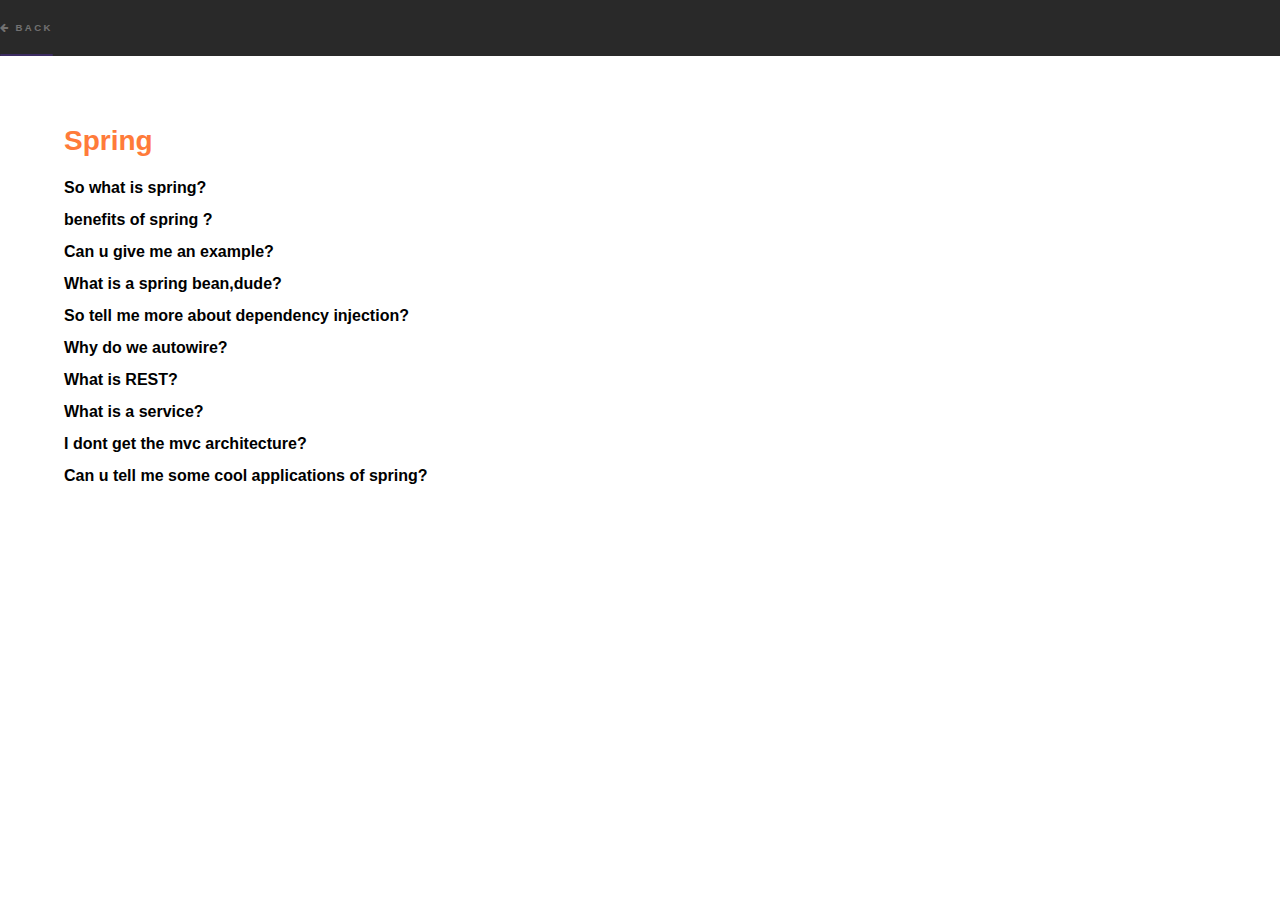
==== commit 358ddfd3: "spring questions" ====
--- a/spring.html
+++ b/spring.html
@@ -28,8 +28,17 @@
 						<section id="one">
 							<div class="content">
 								<div class="inner">
-									<h2 style="color: #FF7B3A">Spring</h2>
-									<p>Details appear here.</p>									
+									<h2 style="color: #FF7B3A">Spring</h4>
+									<h4 style="color: black">So what is spring?</h4>	
+									<h4 style="color: black">benefits of spring ?</h4>		
+									<h4 style="color: black">Can u give me an example?</h4>	
+									<h4 style="color: black">What is a spring bean,dude?</h4>	
+									<h4 style="color: black">So tell me more about dependency injection?</h4>	
+									<h4 style="color: black">Why do we autowire?</h4>	
+									<h4 style="color: black">What is REST?</h4>	
+									<h4 style="color: black">What is a service?</h4>	
+									<h4 style="color: black">I dont get the mvc architecture?</h4>		
+									<h4 style="color: black">Can u tell me some cool applications of spring?</h4>						
 								</div>
 							</div>
 						</section>						
